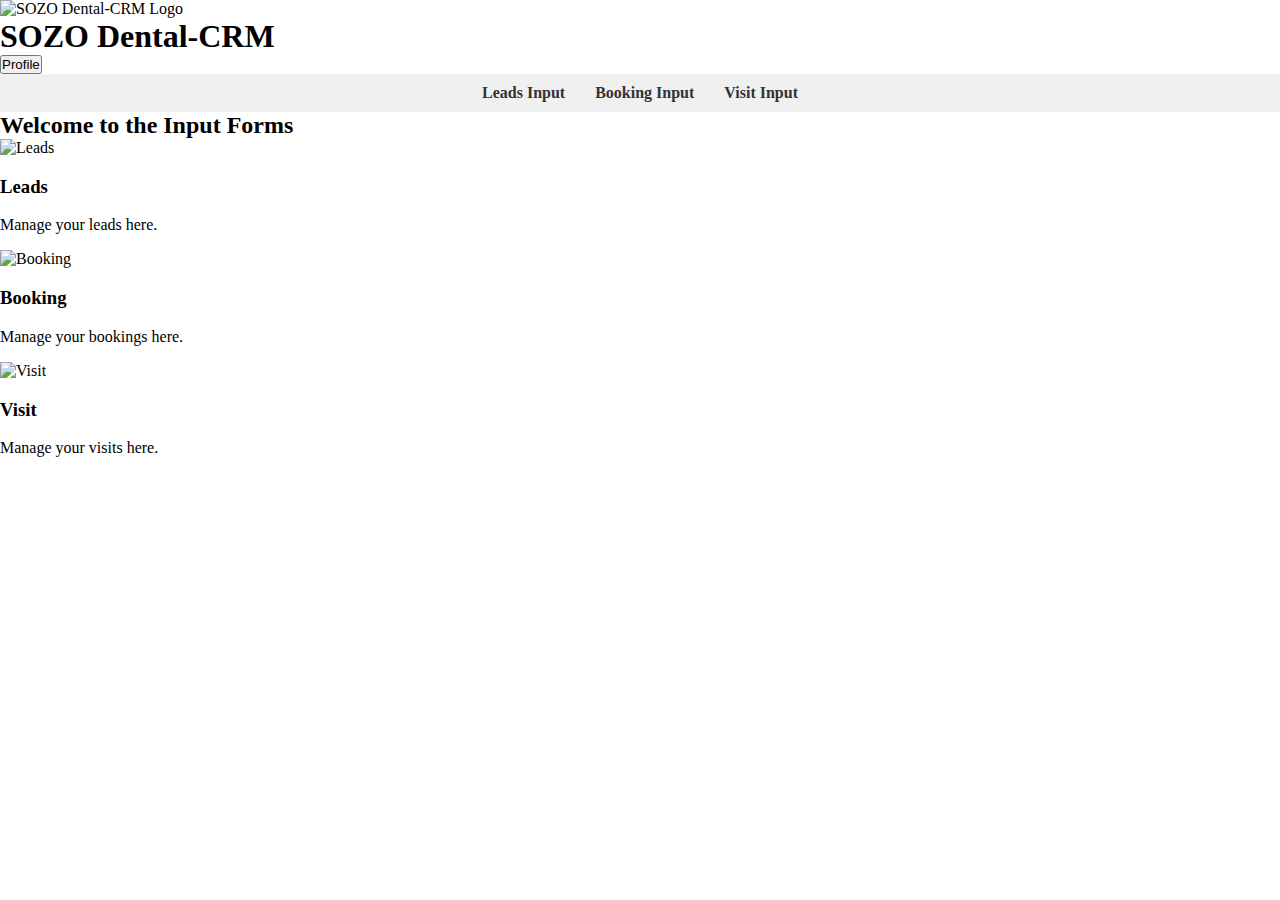
==== index.html @ 7231e160 "Update index.html" ====
<!DOCTYPE html>
<html lang="en">
<head>
  <meta charset="UTF-8">
  <meta name="viewport" content="width=device-width, initial-scale=1.0">
  <title>Main Menu</title>
  <link rel="stylesheet" href="assets/css/style.css">
</head>
<body>
  <header>
    <div class="logo-container">
      <img src="https://encrypted-tbn0.gstatic.com/images?q=tbn:ANd9GcR4bdT_upKtKcVsUImDjalLZFhksYFqtCrxcg&s" alt="SOZO Dental-CRM Logo" id="logo">
      <h1>SOZO Dental-CRM</h1>
      <button id="profileButton">Profile</button>
    </div>
  </header>

  <nav>
    <ul>
      <li><a href="leads.html">Leads Input</a></li>
      <li><a href="booking.html">Booking Input</a></li>
      <li><a href="visit.html">Visit Input</a></li>
    </ul>
  </nav>

  <div class="main-content">
    <h2>Welcome to the Input Forms</h2>
    <div class="card-container">
      <div class="card">
        <img src="assets/img/leads.png" alt="Leads">
        <h3>Leads</h3>
        <p>Manage your leads here.</p>
      </div>
      <div class="card">
        <img src="assets/img/booking.png" alt="Booking">
        <h3>Booking</h3>
        <p>Manage your bookings here.</p>
      </div>
      <div class="card">
        <img src="assets/img/visit.png" alt="Visit">
        <h3>Visit</h3>
        <p>Manage your visits here.</p>
      </div>
    </div>
  </div>

  <!-- Profile Modal -->
  <div id="profileModal" class="modal">
    <div class="modal-content">
      <span class="close">&times;</span>
      <h2>Profile</h2>
      <p id="userName">Username: </p>
      <button id="logoutButton">Logout</button>
    </div>
  </div>

  <script type="module" src="https://www.gstatic.com/firebasejs/9.17.1/firebase-app.js"></script>
  <script type="module" src="https://www.gstatic.com/firebasejs/9.17.1/firebase-auth.js"></script>
  <script type="module" src="https://www.gstatic.com/firebasejs/9.17.1/firebase-firestore.js"></script>
  <script type="module" src="assets/js/main.js"></script>
</body>
</html>
---- assets/css/style.css ----
/* Basic reset */
body, h1, h2, ul, li, form, input, button, textarea {
  margin: 0;
  padding: 0;
  box-sizing: border-box;
}

/* Styling for navigation menu */
nav {
  background-color: #f0f0f0;
  padding: 10px;
}

nav ul {
  list-style-type: none;
  display: flex;
  justify-content: center;
}

nav ul li {
  margin: 0 15px;
}

nav ul li a {
  text-decoration: none;
  color: #333;
  font-weight: bold;
}

/* Styling for forms */
.form-section {
  padding: 20px;
}

.form-section h2 {
  margin-bottom: 10px;
}

/* Modal Styling */
.modal {
  display: none; /* Hidden by default */
  position: fixed;
  z-index: 1;
  left: 0;
  top: 0;
  width: 100%;
  height: 100%;
  overflow: auto;
  background-color: rgb(0,0,0);
  background-color: rgba(0,0,0,0.4);
  padding-top: 60px;
}

.modal-content {
  background-color: #fefefe;
  margin: 5% auto;
  padding: 20px;
  border: 1px solid #888;
  width: 80%;
}

.close {
  color: #aaa;
  float: right;
  font-size: 28px;
  font-weight: bold;
}

.close:hover,
.close:focus {
  color: black;
  text-decoration: none;
  cursor: pointer;
}

/* Form Inputs and Buttons */
form input, form textarea, form button {
  display: block;
  margin: 10px 0;
}

form input, form textarea {
  width: 100%;
  padding: 8px;
  border: 1px solid #ddd;
}

form button {
  background-color: #007bff;
  color: white;
  border: none;
  padding: 10px;
  cursor: pointer;
}

form button:hover {
  background-color: #0056b3;
}
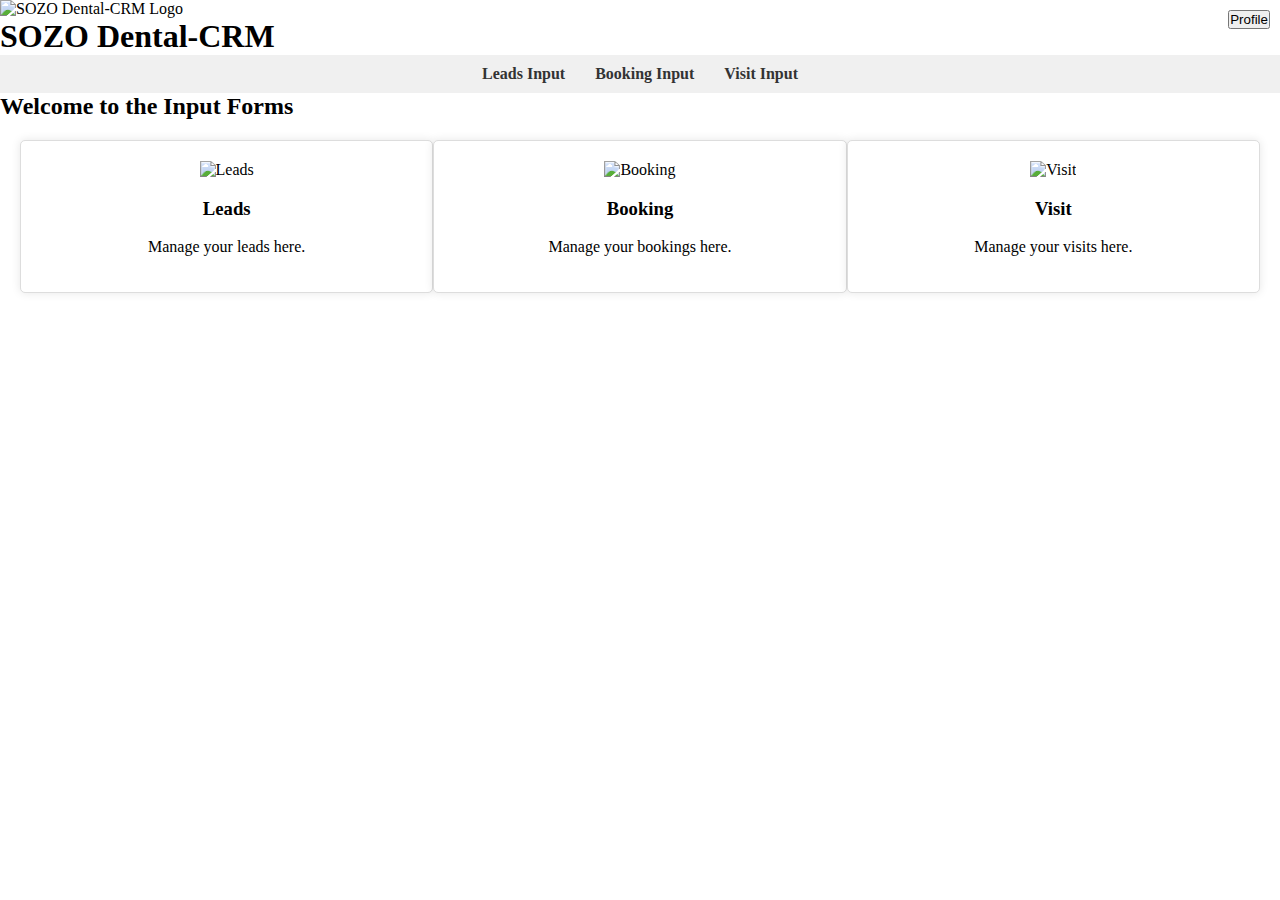
==== commit d5e64eeb: "Update index.html" ====
--- a/index.html
+++ b/index.html
@@ -54,6 +54,7 @@
     </div>
   </div>
 
+  <!-- Firebase and Custom JS -->
   <script type="module" src="https://www.gstatic.com/firebasejs/9.17.1/firebase-app.js"></script>
   <script type="module" src="https://www.gstatic.com/firebasejs/9.17.1/firebase-auth.js"></script>
   <script type="module" src="https://www.gstatic.com/firebasejs/9.17.1/firebase-firestore.js"></script>
--- a/assets/css/style.css
+++ b/assets/css/style.css
@@ -36,7 +36,7 @@
   margin-bottom: 10px;
 }
 
-/* Modal Styling */
+/* Modal styling */
 .modal {
   display: none; /* Hidden by default */
   position: fixed;
@@ -46,7 +46,6 @@
   width: 100%;
   height: 100%;
   overflow: auto;
-  background-color: rgb(0,0,0);
   background-color: rgba(0,0,0,0.4);
   padding-top: 60px;
 }
@@ -73,26 +72,31 @@
   cursor: pointer;
 }
 
-/* Form Inputs and Buttons */
-form input, form textarea, form button {
-  display: block;
-  margin: 10px 0;
+/* Profile button */
+#profileButton {
+  position: absolute;
+  top: 10px;
+  right: 10px;
 }
 
-form input, form textarea {
-  width: 100%;
-  padding: 8px;
-  border: 1px solid #ddd;
+/* Card container */
+.card-container {
+  display: flex;
+  justify-content: space-around;
+  margin: 20px;
 }
 
-form button {
-  background-color: #007bff;
-  color: white;
-  border: none;
-  padding: 10px;
-  cursor: pointer;
+.card {
+  background: #fff;
+  border: 1px solid #ddd;
+  border-radius: 5px;
+  box-shadow: 0 0 10px rgba(0,0,0,0.1);
+  text-align: center;
+  padding: 20px;
+  width: 30%;
 }
 
-form button:hover {
-  background-color: #0056b3;
+.card img {
+  width: 100px;
+  height: auto;
 }
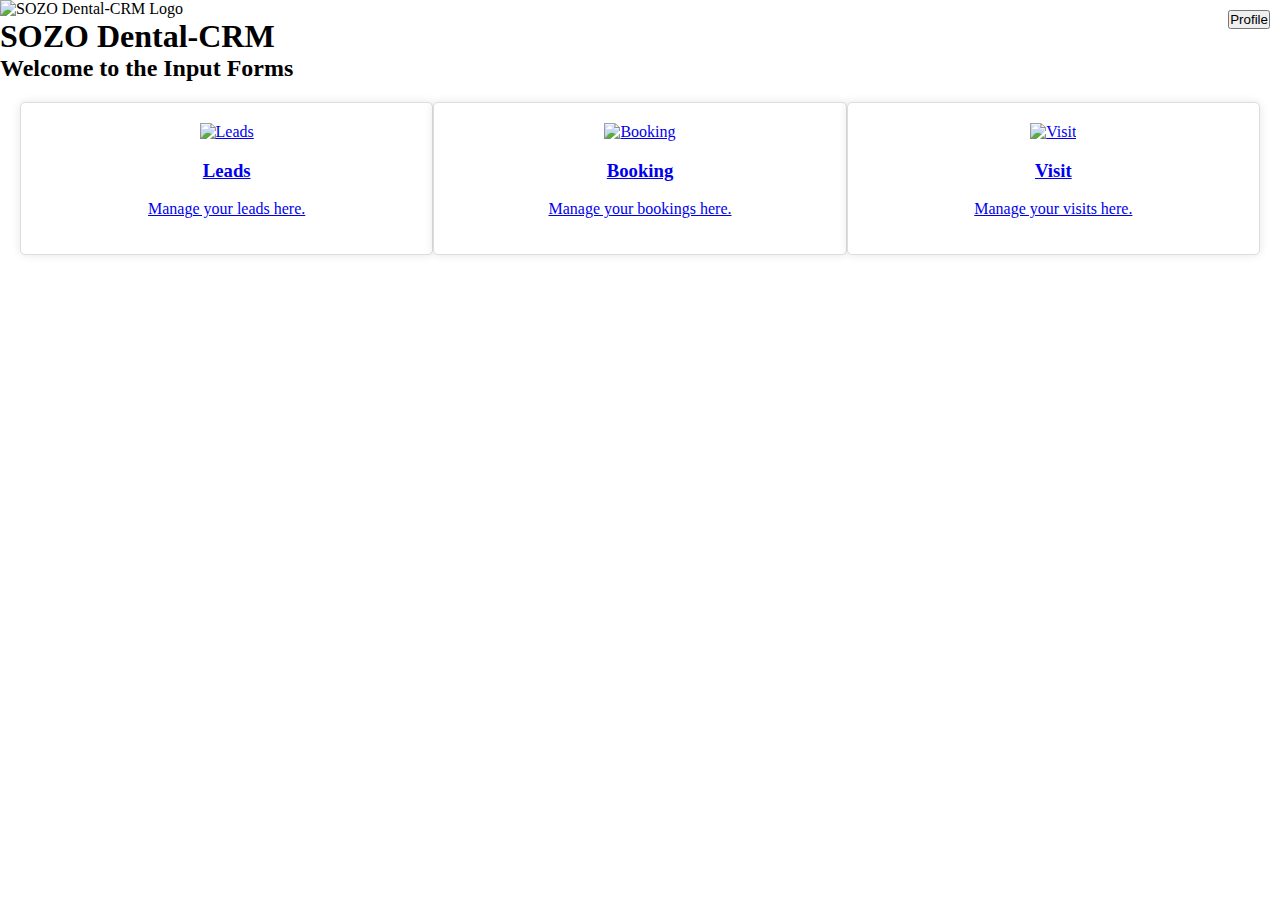
==== commit 3faf2e10: "Update index.html" ====
--- a/index.html
+++ b/index.html
@@ -15,32 +15,24 @@
     </div>
   </header>
 
-  <nav>
-    <ul>
-      <li><a href="leads.html">Leads Input</a></li>
-      <li><a href="booking.html">Booking Input</a></li>
-      <li><a href="visit.html">Visit Input</a></li>
-    </ul>
-  </nav>
-
   <div class="main-content">
     <h2>Welcome to the Input Forms</h2>
     <div class="card-container">
-      <div class="card">
+      <a href="leads.html" class="card">
         <img src="assets/img/leads.png" alt="Leads">
         <h3>Leads</h3>
         <p>Manage your leads here.</p>
-      </div>
-      <div class="card">
+      </a>
+      <a href="booking.html" class="card">
         <img src="assets/img/booking.png" alt="Booking">
         <h3>Booking</h3>
         <p>Manage your bookings here.</p>
-      </div>
-      <div class="card">
+      </a>
+      <a href="visit.html" class="card">
         <img src="assets/img/visit.png" alt="Visit">
         <h3>Visit</h3>
         <p>Manage your visits here.</p>
-      </div>
+      </a>
     </div>
   </div>
 
@@ -54,7 +46,6 @@
     </div>
   </div>
 
-  <!-- Firebase and Custom JS -->
   <script type="module" src="https://www.gstatic.com/firebasejs/9.17.1/firebase-app.js"></script>
   <script type="module" src="https://www.gstatic.com/firebasejs/9.17.1/firebase-auth.js"></script>
   <script type="module" src="https://www.gstatic.com/firebasejs/9.17.1/firebase-firestore.js"></script>
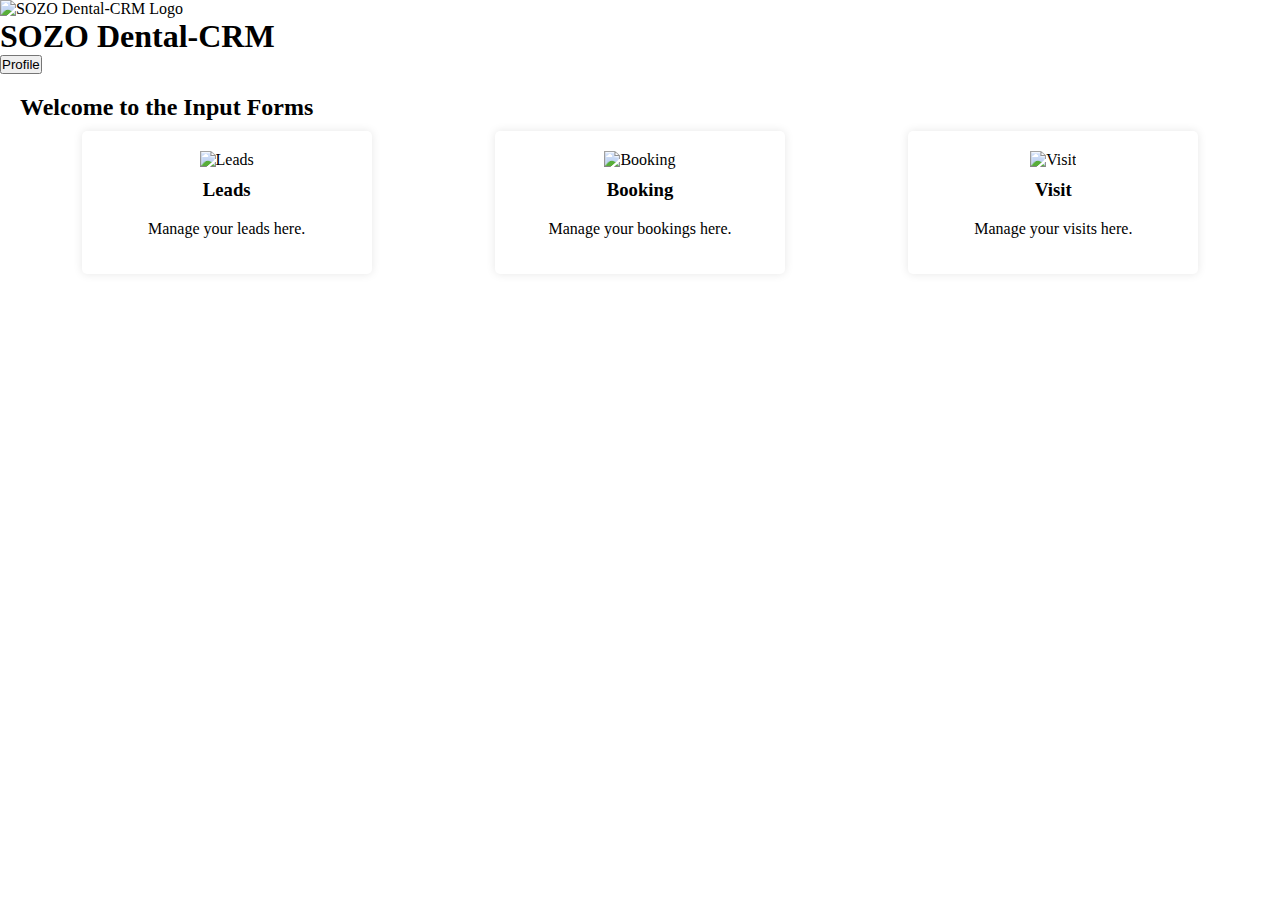
==== commit 447f0d91: "Update index.html" ====
--- a/index.html
+++ b/index.html
@@ -8,11 +8,14 @@
 </head>
 <body>
   <header>
-    <div class="logo-container">
-      <img src="https://encrypted-tbn0.gstatic.com/images?q=tbn:ANd9GcR4bdT_upKtKcVsUImDjalLZFhksYFqtCrxcg&s" alt="SOZO Dental-CRM Logo" id="logo">
-      <h1>SOZO Dental-CRM</h1>
+    <div class="header-container">
+      <div class="logo-container">
+        <img src="https://encrypted-tbn0.gstatic.com/images?q=tbn:ANd9GcR4bdT_upKtKcVsUImDjalLZFhksYFqtCrxcg&s" alt="SOZO Dental-CRM Logo" id="logo">
+        <h1>SOZO Dental-CRM</h1>
+      </div>
       <button id="profileButton">Profile</button>
     </div>
+    <div class="header-line"></div>
   </header>
 
   <div class="main-content">
--- a/assets/css/style.css
+++ b/assets/css/style.css
@@ -27,16 +27,49 @@
   font-weight: bold;
 }
 
-/* Styling for forms */
-.form-section {
+/* Styling for main content */
+.main-content {
   padding: 20px;
 }
 
-.form-section h2 {
-  margin-bottom: 10px;
+/* Styling for cards */
+.card-container {
+  display: flex;
+  justify-content: space-around;
+  flex-wrap: wrap;
 }
 
-/* Modal styling */
+.card {
+  background: white;
+  padding: 20px;
+  border-radius: 5px;
+  box-shadow: 0 0 10px rgba(0, 0, 0, 0.1);
+  text-align: center;
+  text-decoration: none;
+  color: black;
+  width: 250px;
+  margin: 10px;
+  transition: transform 0.3s ease;
+}
+
+.card img {
+  width: 100px;
+  height: 100px;
+}
+
+.card:hover {
+  transform: scale(1.05);
+}
+
+.card h3 {
+  margin-top: 10px;
+}
+
+.card p {
+  margin-top: 5px;
+}
+
+/* Styling for modal */
 .modal {
   display: none; /* Hidden by default */
   position: fixed;
@@ -46,7 +79,7 @@
   width: 100%;
   height: 100%;
   overflow: auto;
-  background-color: rgba(0,0,0,0.4);
+  background-color: rgba(0, 0, 0, 0.4);
   padding-top: 60px;
 }
 
@@ -72,31 +105,25 @@
   cursor: pointer;
 }
 
-/* Profile button */
-#profileButton {
-  position: absolute;
-  top: 10px;
-  right: 10px;
+form input, form textarea, form button {
+  display: block;
+  margin: 10px 0;
 }
 
-/* Card container */
-.card-container {
-  display: flex;
-  justify-content: space-around;
-  margin: 20px;
+form input, form textarea {
+  width: 100%;
+  padding: 8px;
+  border: 1px solid #ddd;
 }
 
-.card {
-  background: #fff;
-  border: 1px solid #ddd;
-  border-radius: 5px;
-  box-shadow: 0 0 10px rgba(0,0,0,0.1);
-  text-align: center;
-  padding: 20px;
-  width: 30%;
+form button {
+  background-color: #007bff;
+  color: white;
+  border: none;
+  padding: 10px;
+  cursor: pointer;
 }
 
-.card img {
-  width: 100px;
-  height: auto;
+form button:hover {
+  background-color: #0056b3;
 }
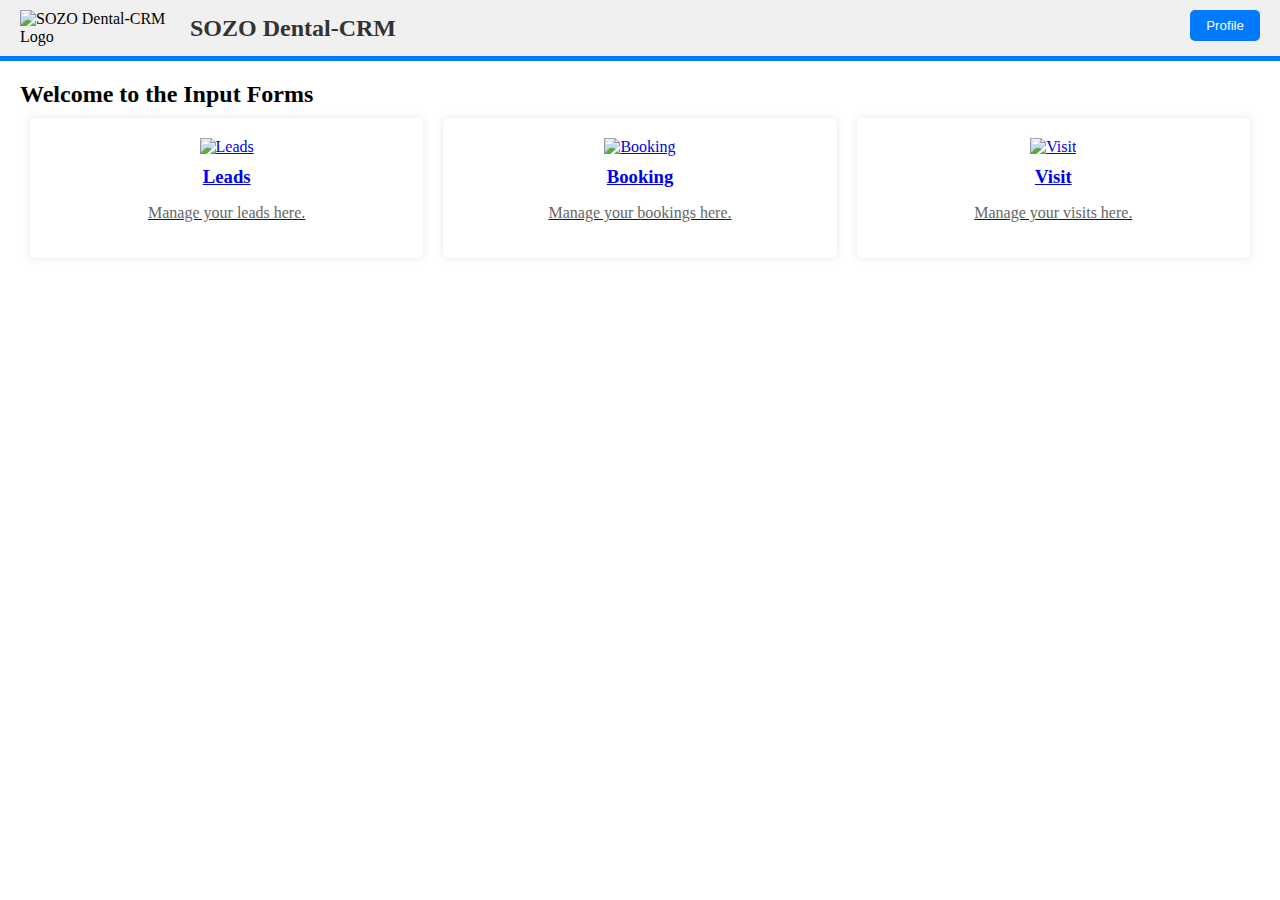
==== commit 05114ba9: "Update index.html" ====
--- a/index.html
+++ b/index.html
@@ -22,7 +22,7 @@
     <h2>Welcome to the Input Forms</h2>
     <div class="card-container">
       <a href="leads.html" class="card">
-        <img src="assets/img/leads.png" alt="Leads">
+        <img src="https://e7.pngegg.com/pngimages/599/500/png-clipart-lead-generation-sales-lead-advertising-business-multi-level-marketing-lead-generation-text-service.png" alt="Leads">
         <h3>Leads</h3>
         <p>Manage your leads here.</p>
       </a>
--- a/assets/css/style.css
+++ b/assets/css/style.css
@@ -5,7 +5,50 @@
   box-sizing: border-box;
 }
 
-/* Styling for navigation menu */
+/* Header styling */
+header {
+  background-color: #f0f0f0;
+  border-bottom: 5px solid #007bff; /* Blue line below header */
+  padding: 10px 20px;
+  position: relative; /* To position profile button absolutely */
+  display: flex;
+  align-items: center;
+  justify-content: space-between;
+}
+
+.logo-container {
+  display: flex;
+  align-items: center;
+}
+
+#logo {
+  width: 150px; /* Increase logo size */
+  height: auto;
+  margin-right: 20px; /* Spacing between logo and heading */
+}
+
+header h1 {
+  font-size: 24px;
+  color: #333;
+}
+
+#profileButton {
+  position: absolute;
+  top: 10px;
+  right: 20px;
+  padding: 8px 16px;
+  background-color: #007bff;
+  color: white;
+  border: none;
+  border-radius: 5px;
+  cursor: pointer;
+}
+
+#profileButton:hover {
+  background-color: #0056b3;
+}
+
+/* Navigation menu */
 nav {
   background-color: #f0f0f0;
   padding: 10px;
@@ -27,16 +70,14 @@
   font-weight: bold;
 }
 
-/* Styling for main content */
+/* Main content and cards */
 .main-content {
   padding: 20px;
 }
 
-/* Styling for cards */
 .card-container {
   display: flex;
   justify-content: space-around;
-  flex-wrap: wrap;
 }
 
 .card {
@@ -45,33 +86,59 @@
   border-radius: 5px;
   box-shadow: 0 0 10px rgba(0, 0, 0, 0.1);
   text-align: center;
-  text-decoration: none;
-  color: black;
-  width: 250px;
+  flex: 1;
   margin: 10px;
-  transition: transform 0.3s ease;
 }
 
 .card img {
   width: 100px;
-  height: 100px;
-}
-
-.card:hover {
-  transform: scale(1.05);
+  height: auto;
 }
 
 .card h3 {
-  margin-top: 10px;
+  margin: 10px 0;
 }
 
 .card p {
-  margin-top: 5px;
+  color: #666;
 }
 
-/* Styling for modal */
+/* Form section */
+.form-section {
+  padding: 20px;
+}
+
+.form-section h2 {
+  margin-bottom: 10px;
+}
+
+form input, form textarea, form button {
+  display: block;
+  margin: 10px 0;
+}
+
+form input, form textarea {
+  width: 100%;
+  padding: 8px;
+  border: 1px solid #ddd;
+}
+
+form button {
+  background-color: #007bff;
+  color: white;
+  border: none;
+  padding: 10px;
+  cursor: pointer;
+  border-radius: 5px;
+}
+
+form button:hover {
+  background-color: #0056b3;
+}
+
+/* Modal styles */
 .modal {
-  display: none; /* Hidden by default */
+  display: none;
   position: fixed;
   z-index: 1;
   left: 0;
@@ -79,7 +146,7 @@
   width: 100%;
   height: 100%;
   overflow: auto;
-  background-color: rgba(0, 0, 0, 0.4);
+  background-color: rgba(0,0,0,0.4);
   padding-top: 60px;
 }
 
@@ -104,26 +171,3 @@
   text-decoration: none;
   cursor: pointer;
 }
-
-form input, form textarea, form button {
-  display: block;
-  margin: 10px 0;
-}
-
-form input, form textarea {
-  width: 100%;
-  padding: 8px;
-  border: 1px solid #ddd;
-}
-
-form button {
-  background-color: #007bff;
-  color: white;
-  border: none;
-  padding: 10px;
-  cursor: pointer;
-}
-
-form button:hover {
-  background-color: #0056b3;
-}
